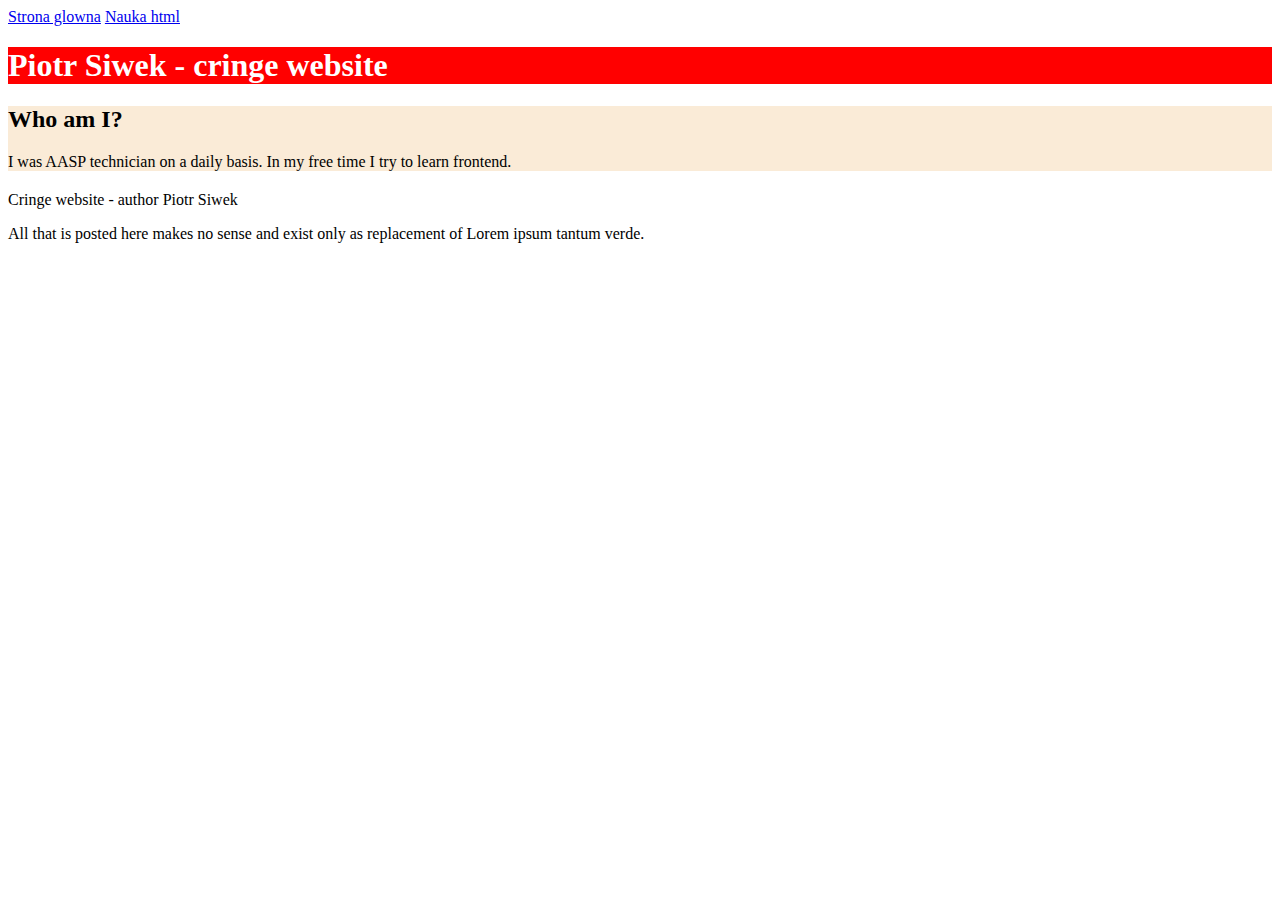
==== nauka-html.html @ 435c6013 "added some tags" ====
<!DOCTYPE html>
<html lang="en">

<head>
	<meta charset="UTF-8">
	<meta name="viewport" content="width=device-width, initial-scale=1.0">
	<title>cringe website</title>
	<link href="style.css" rel="stylesheet">
</head>

<body>
	<header>
		<nav>
			<a href="index.html">Strona glowna</a>
			<a href="nauka-html.html">Nauka html</a>


		</nav>
	</header>
	<main>
		<header>
			<h1> Piotr Siwek - cringe website</h1>
		</header>

		<section>
			<h2> Who am I?</h2>
			<p>I was AASP technician on a daily basis. In my free time I try to learn frontend.</p>
		</section>






	</main>
	<footer>
		Cringe website - author Piotr Siwek
		<p>All that is posted here makes no sense and exist only as replacement of Lorem ipsum tantum verde.</p>
	</footer>

</body>

</html>
---- style.css ----
h1 {
	color: white;
	background: red;
}

section {
	background-color: antiquewhite;
	margin-bottom: 20px;
}

article {
	background-color: aqua;
}
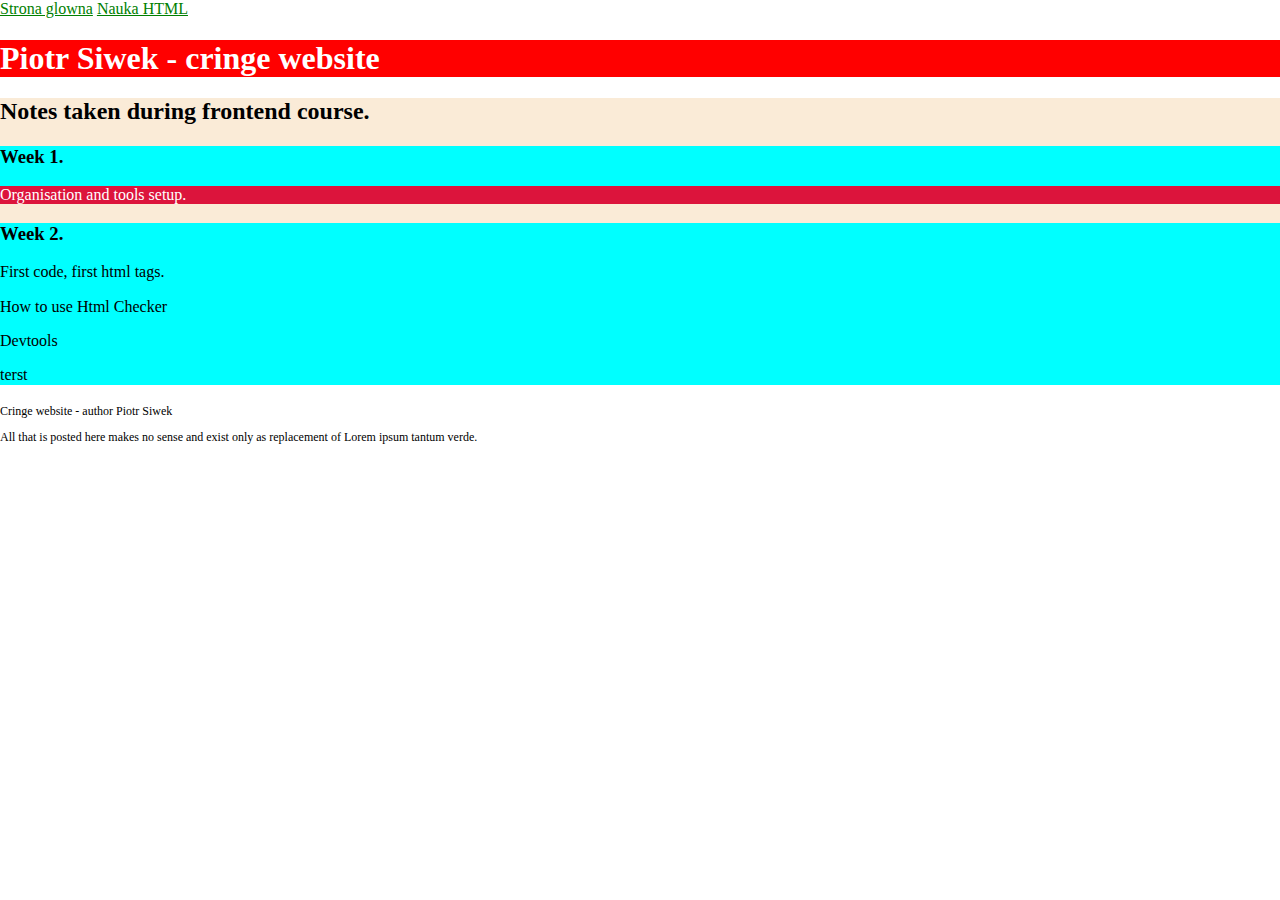
==== commit cf52a8bc: "normalize + started BEM" ====
--- a/nauka-html.html
+++ b/nauka-html.html
@@ -6,13 +6,15 @@
 	<meta name="viewport" content="width=device-width, initial-scale=1.0">
 	<title>cringe website</title>
 	<link href="style.css" rel="stylesheet">
+	<link href="normalize.css" rel="stylesheet">
+
 </head>
 
 <body>
 	<header>
-		<nav>
-			<a href="index.html">Strona glowna</a>
-			<a href="nauka-html.html">Nauka html</a>
+		<nav class="navbar">
+			<a href="index.html" class="navbar__link">Strona glowna</a>
+			<a href="nauka-html.html" class="navbar__link">Nauka HTML</a>
 
 
 		</nav>
@@ -23,11 +25,19 @@
 		</header>
 
 		<section>
-			<h2> Who am I?</h2>
-			<p>I was AASP technician on a daily basis. In my free time I try to learn frontend.</p>
+			<h2>Notes taken during frontend course.</h2>
+			<article class="my-article">
+				<h3>Week 1.</h3>
+				<p>Organisation and tools setup.</p>
+			</article>
+			<article>
+				<h3>Week 2.</h3>
+				<p>First code, first html tags.</p>
+				<p>How to use Html Checker</p>
+				<p>Devtools</p>
+				<P>terst</P>
+			</article>
 		</section>
-
-
 
 
 
--- a/style.css
+++ b/style.css
@@ -10,4 +10,36 @@
 
 article {
 	background-color: aqua;
+}
+
+a {
+	color: green;
+}
+
+section a {
+	color: blue;
+}
+
+.my-article p {
+	background: crimson;
+	color: white;
+
+}
+
+.header {}
+
+.navigation {
+	padding: 20px;
+	background: black;
+
+
+}
+
+.navigation__link {
+	color: white;
+
+}
+
+footer {
+	font-size: 12px;
 }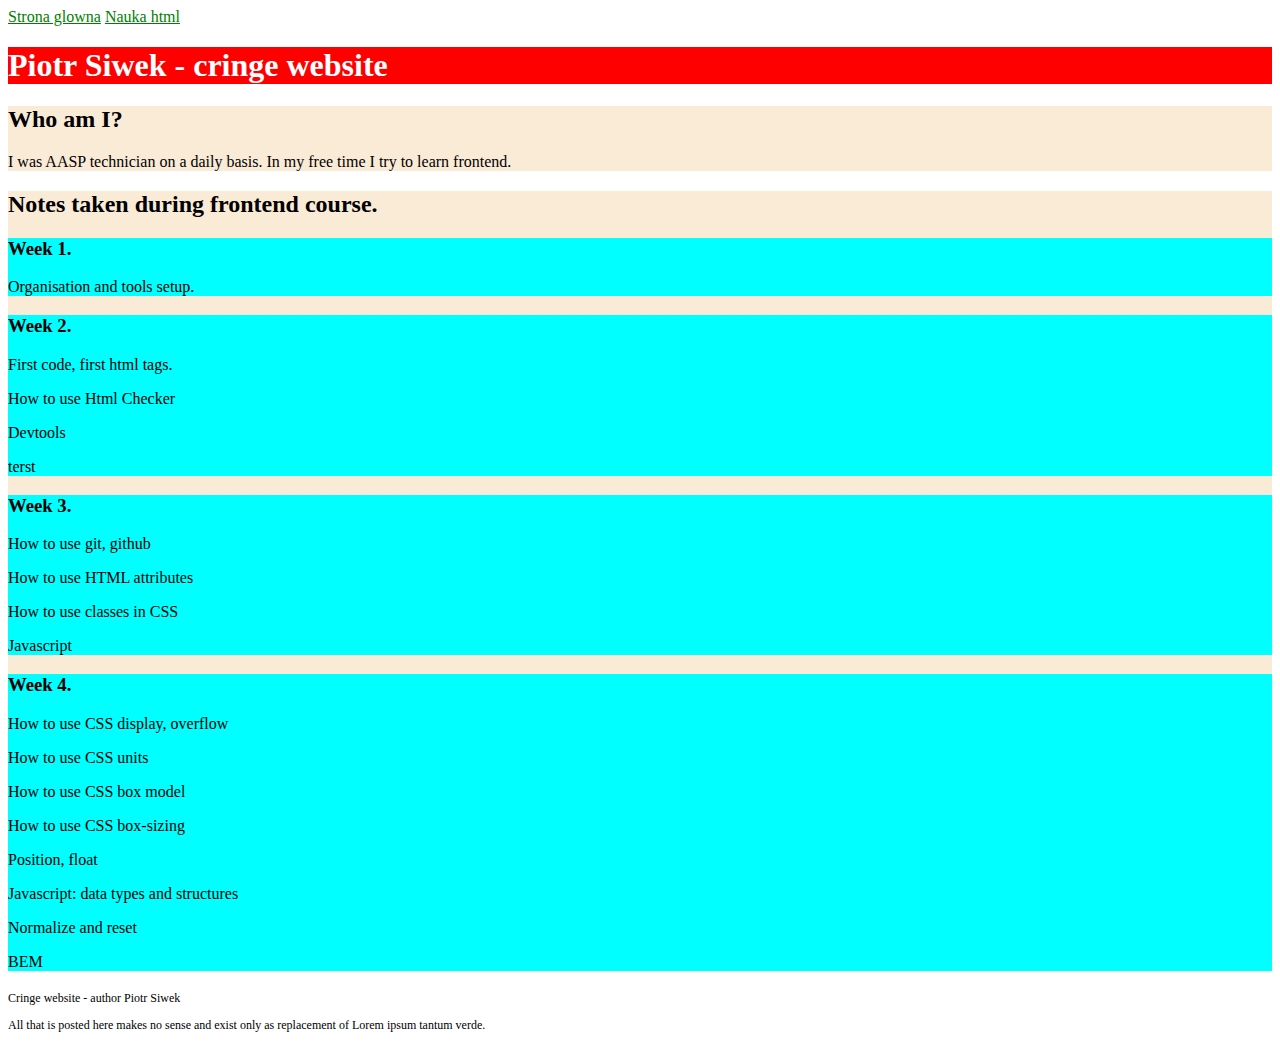
==== commit 34d6cb25: "Content reorganisation" ====
--- a/nauka-html.html
+++ b/nauka-html.html
@@ -6,15 +6,13 @@
 	<meta name="viewport" content="width=device-width, initial-scale=1.0">
 	<title>cringe website</title>
 	<link href="style.css" rel="stylesheet">
-	<link href="normalize.css" rel="stylesheet">
-
 </head>
 
 <body>
 	<header>
-		<nav class="navbar">
-			<a href="index.html" class="navbar__link">Strona glowna</a>
-			<a href="nauka-html.html" class="navbar__link">Nauka HTML</a>
+		<nav>
+			<a href="index.html">Strona glowna</a>
+			<a href="nauka-html.html">Nauka html</a>
 
 
 		</nav>
@@ -25,8 +23,12 @@
 		</header>
 
 		<section>
+			<h2> Who am I?</h2>
+			<p>I was AASP technician on a daily basis. In my free time I try to learn frontend.</p>
+		</section>
+		<section>
 			<h2>Notes taken during frontend course.</h2>
-			<article class="my-article">
+			<article>
 				<h3>Week 1.</h3>
 				<p>Organisation and tools setup.</p>
 			</article>
@@ -37,7 +39,28 @@
 				<p>Devtools</p>
 				<P>terst</P>
 			</article>
+			<article>
+				<h3>Week 3.</h3>
+				<p>How to use git, github</p>
+				<p>How to use HTML attributes</p>
+				<p>How to use classes in CSS</p>
+				<p>Javascript</p>
+			</article>
+			<article>
+				<h3>Week 4.</h3>
+				<p>How to use CSS display, overflow</p>
+				<p>How to use CSS units</p>
+				<p>How to use CSS box model</p>
+				<p>How to use CSS box-sizing</p>
+				<p>Position, float</p>
+				<p>Javascript: data types and structures</p>
+				<p>Normalize and reset</p>
+				<p>BEM</p>
+			</article>
+
 		</section>
+
+
 
 
 
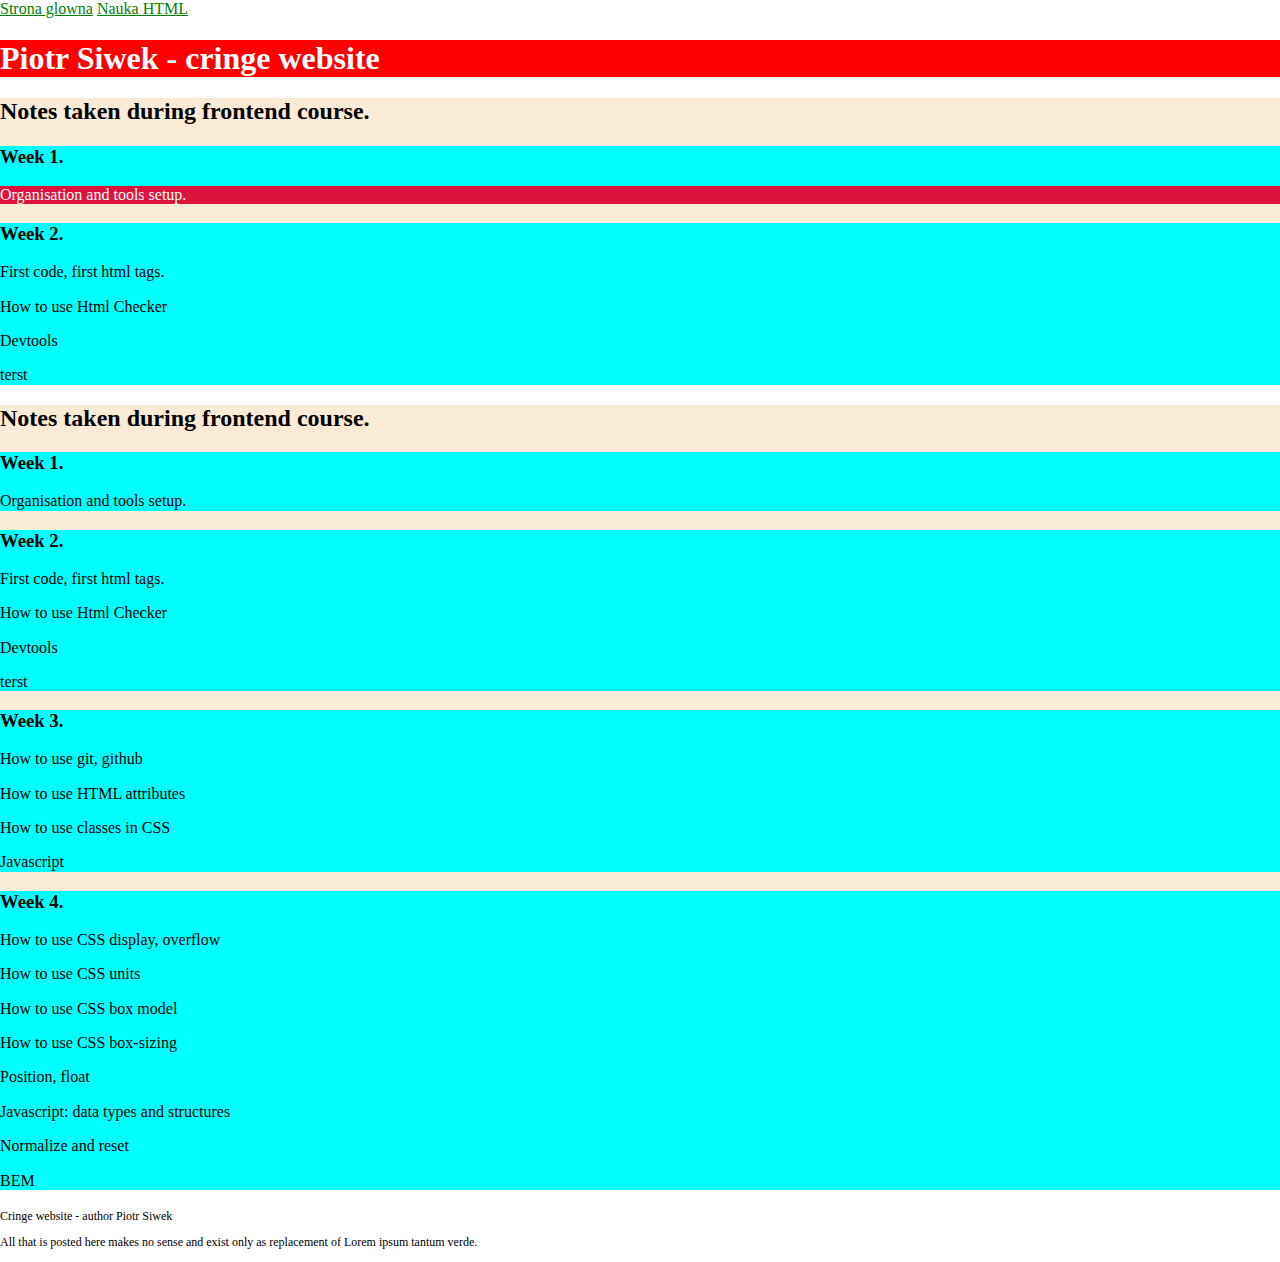
==== commit dd57b21e: "Merge branch 'main' of https://github.com/piotrsiwek/CoTenFrontendCourse-homepage" ====
--- a/nauka-html.html
+++ b/nauka-html.html
@@ -6,13 +6,15 @@
 	<meta name="viewport" content="width=device-width, initial-scale=1.0">
 	<title>cringe website</title>
 	<link href="style.css" rel="stylesheet">
+	<link href="normalize.css" rel="stylesheet">
+
 </head>
 
 <body>
 	<header>
-		<nav>
-			<a href="index.html">Strona glowna</a>
-			<a href="nauka-html.html">Nauka html</a>
+		<nav class="navbar">
+			<a href="index.html" class="navbar__link">Strona glowna</a>
+			<a href="nauka-html.html" class="navbar__link">Nauka HTML</a>
 
 
 		</nav>
@@ -23,8 +25,18 @@
 		</header>
 
 		<section>
-			<h2> Who am I?</h2>
-			<p>I was AASP technician on a daily basis. In my free time I try to learn frontend.</p>
+			<h2>Notes taken during frontend course.</h2>
+			<article class="my-article">
+				<h3>Week 1.</h3>
+				<p>Organisation and tools setup.</p>
+			</article>
+			<article>
+				<h3>Week 2.</h3>
+				<p>First code, first html tags.</p>
+				<p>How to use Html Checker</p>
+				<p>Devtools</p>
+				<P>terst</P>
+			</article>
 		</section>
 		<section>
 			<h2>Notes taken during frontend course.</h2>
@@ -63,8 +75,6 @@
 
 
 
-
-
 	</main>
 	<footer>
 		Cringe website - author Piotr Siwek
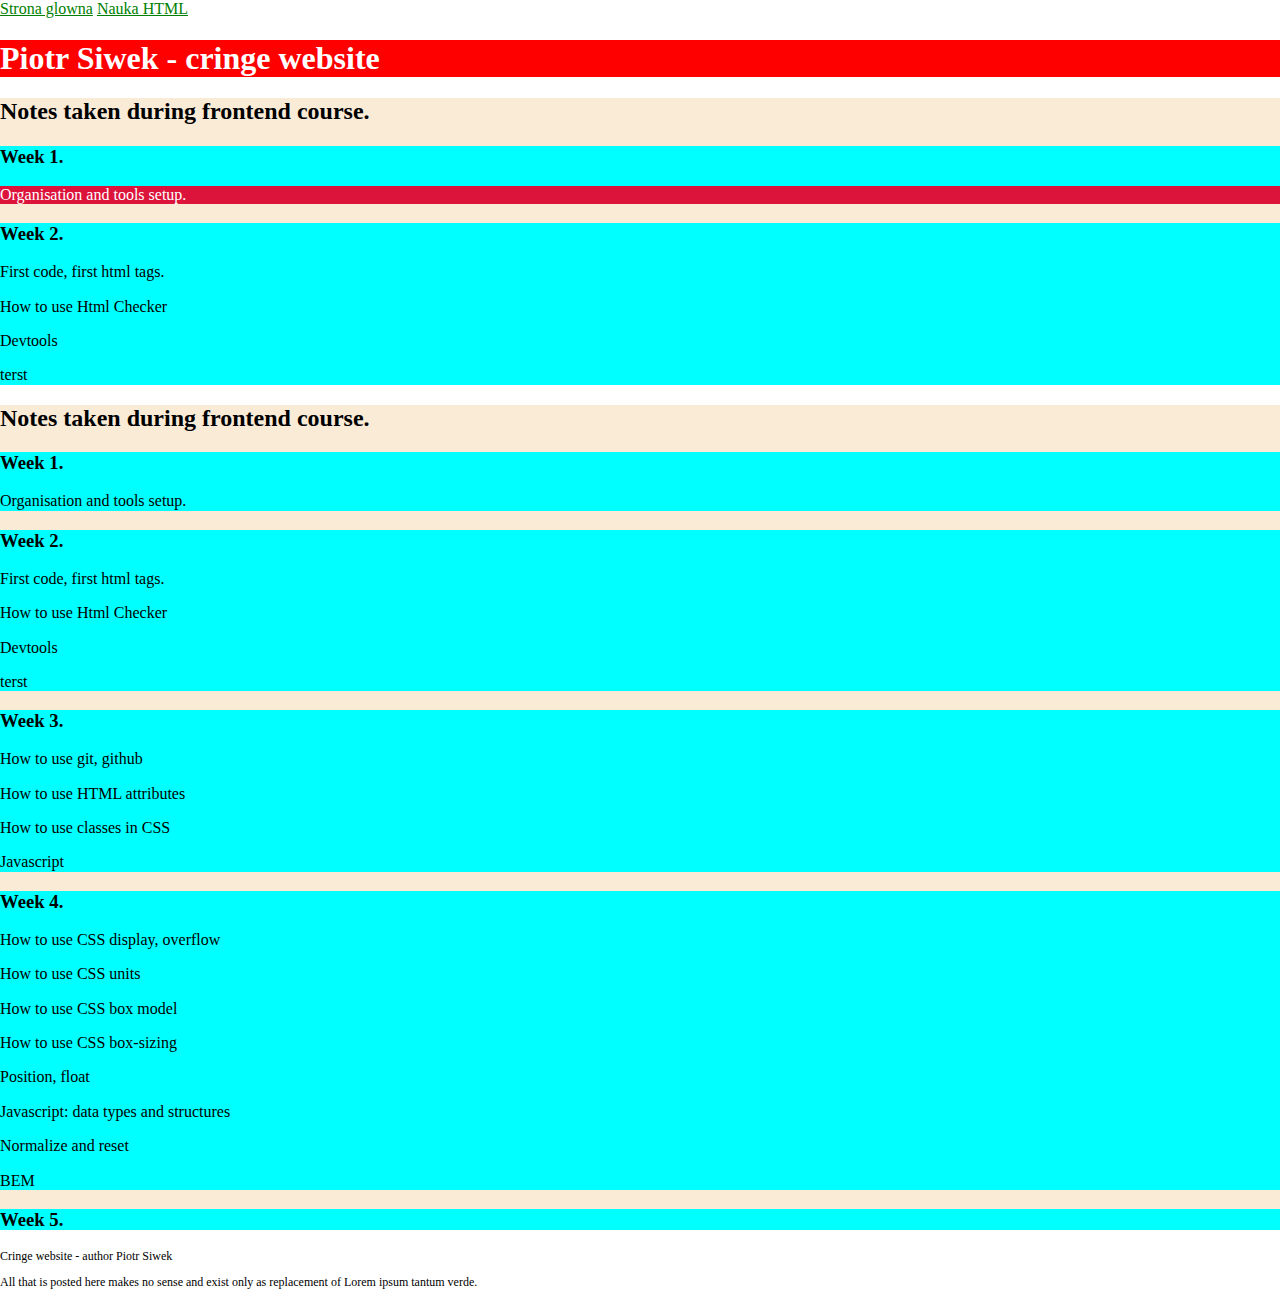
==== commit 56074e56: "Ading just content" ====
--- a/nauka-html.html
+++ b/nauka-html.html
@@ -69,6 +69,10 @@
 				<p>Normalize and reset</p>
 				<p>BEM</p>
 			</article>
+			<article>
+				<h3>Week 5.</h3>
+			</article>
+
 
 		</section>
 
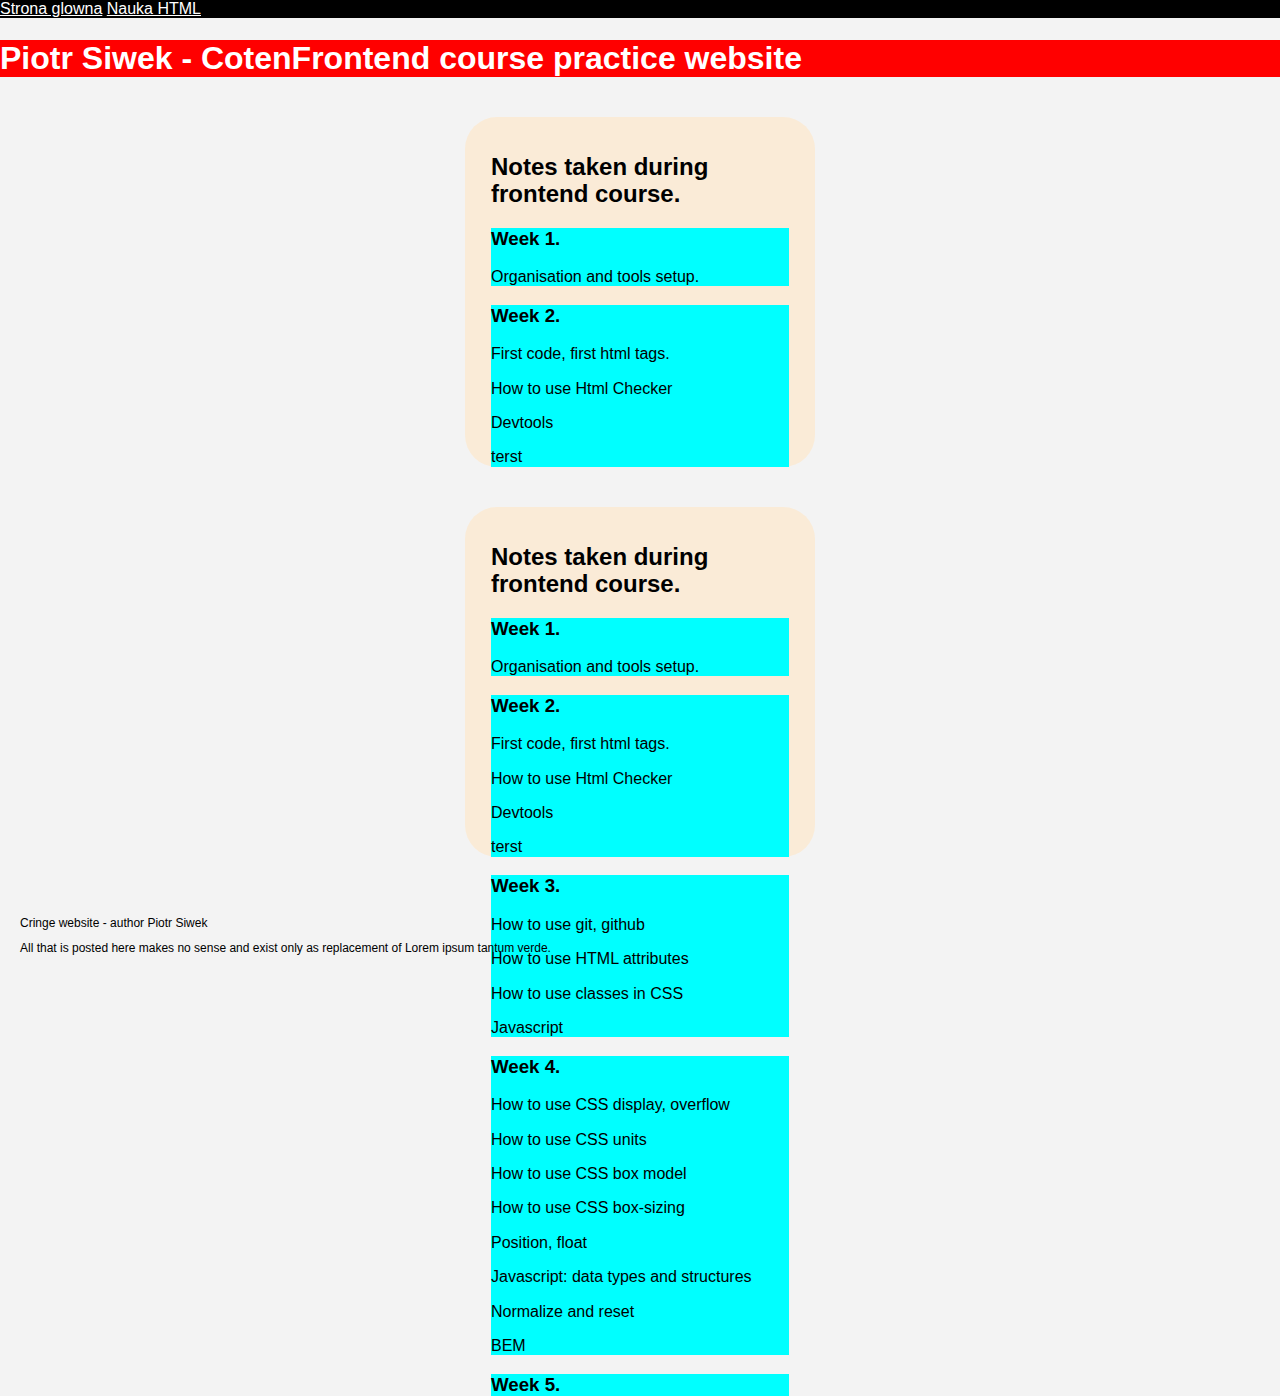
==== commit d46ad953: "cosmetics, css" ====
--- a/nauka-html.html
+++ b/nauka-html.html
@@ -21,12 +21,12 @@
 	</header>
 	<main>
 		<header>
-			<h1> Piotr Siwek - cringe website</h1>
+			<h1> Piotr Siwek - CotenFrontend course practice website</h1>
 		</header>
 
 		<section>
 			<h2>Notes taken during frontend course.</h2>
-			<article class="my-article">
+			<article>
 				<h3>Week 1.</h3>
 				<p>Organisation and tools setup.</p>
 			</article>
--- a/style.css
+++ b/style.css
@@ -1,24 +1,55 @@
-h1 {
-	color: white;
-	background: red;
+html {
+	background-color: #f3f3f3;
+	box-sizing: border-box;
+
 }
 
-section {
-	background-color: antiquewhite;
-	margin-bottom: 20px;
+*, *::before, *::after {
+	box-sizing: inherit;
+}
+
+a {
+	color: green;
+}
+
+body
+{
+	font-family: Arial, Helvetica, sans-serif
 }
 
 article {
 	background-color: aqua;
 }
 
-a {
-	color: green;
+h1 {
+	color: white;
+	background: red;
+}
+
+
+
+footer {
+
+	font-size: 12px;
+	padding: 20px;
+}
+
+section {
+
+	width: 350px;
+	height: 350px;
+
+	padding: 16px 26px;
+	background-color: antiquewhite;
+	margin-bottom: 20px;
+	border-radius: 32px;
+	margin: 40px auto;
 }
 
 section a {
 	color: blue;
 }
+
 
 .my-article p {
 	background: crimson;
@@ -26,20 +57,18 @@
 
 }
 
-.header {}
 
-.navigation {
-	padding: 20px;
+
+.navbar {
+	top: 0;
+	position:sticky
+	padding: 10px;
 	background: black;
 
 
 }
 
-.navigation__link {
+.navbar__link {
 	color: white;
 
 }
-
-footer {
-	font-size: 12px;
-}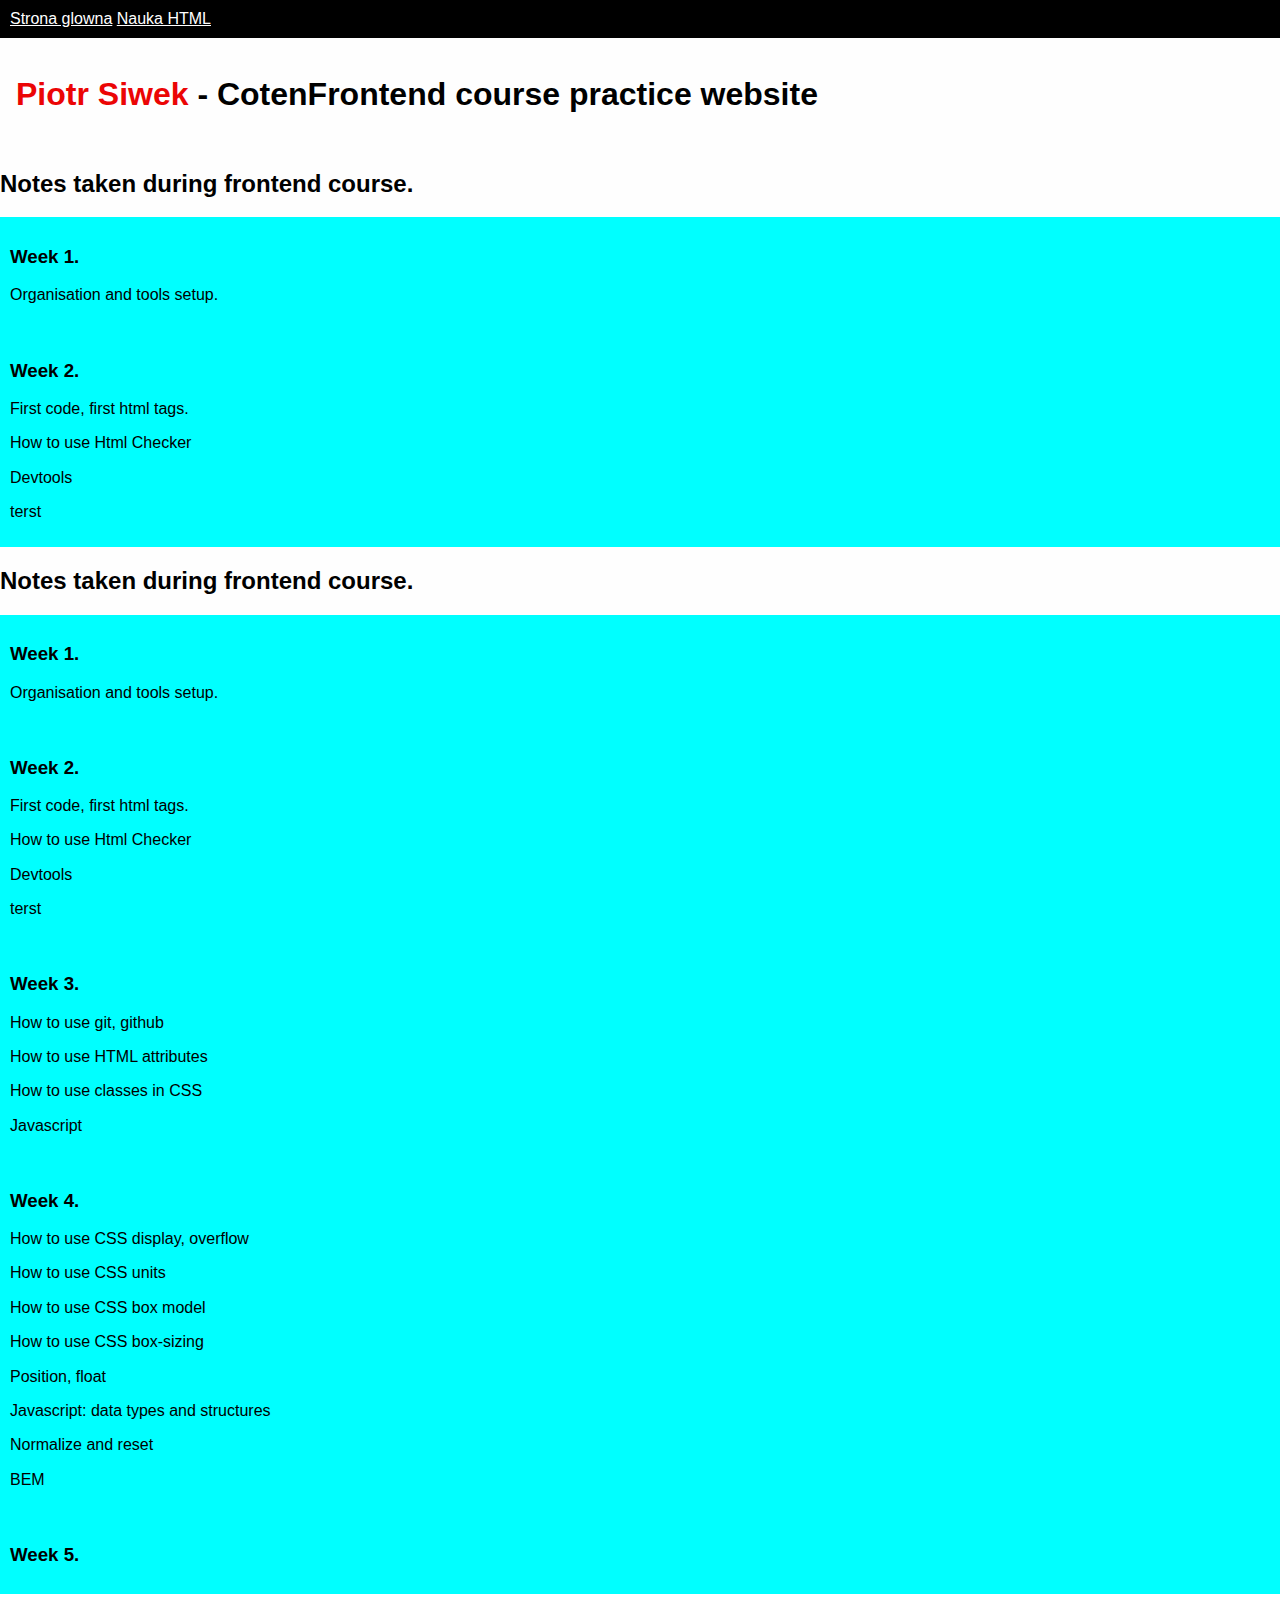
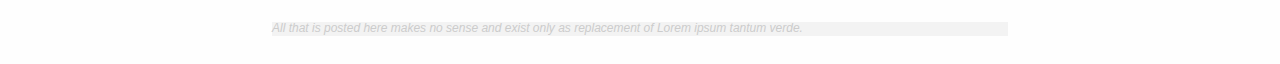
==== commit 81e80400: "styling" ====
--- a/nauka-html.html
+++ b/nauka-html.html
@@ -11,17 +11,15 @@
 </head>
 
 <body>
-	<header>
+	<header class="header">
 		<nav class="navbar">
 			<a href="index.html" class="navbar__link">Strona glowna</a>
 			<a href="nauka-html.html" class="navbar__link">Nauka HTML</a>
-
-
 		</nav>
 	</header>
 	<main>
-		<header>
-			<h1> Piotr Siwek - CotenFrontend course practice website</h1>
+		<header class="page-header id="top">
+			<h1 class="page-header__heading page-header__heading--js"> <span class="namelastname"> Piotr Siwek</span> - CotenFrontend course practice website</h1>
 		</header>
 
 		<section>
@@ -80,9 +78,8 @@
 
 
 	</main>
-	<footer>
-		Cringe website - author Piotr Siwek
-		<p>All that is posted here makes no sense and exist only as replacement of Lorem ipsum tantum verde.</p>
+	<footer class="footer">
+		<p class="footer__paragraph">All that is posted here makes no sense and exist only as replacement of Lorem ipsum tantum verde.</p>
 	</footer>
 
 </body>
--- a/style.css
+++ b/style.css
@@ -14,54 +14,69 @@
 
 body
 {
-	font-family: Arial, Helvetica, sans-serif
+	background: #fefefe;
+	font-family: Arial, Helvetica, sans-serif;
 }
 
 article {
 	background-color: aqua;
+	padding: 10px;
 }
 
-h1 {
-	color: white;
-	background: red;
+.header {
+	position: sticky;
+	top: 0;
 }
 
-
-
-footer {
-
+.footer {
+	max-width: 768px;
+	margin: 0 auto;
 	font-size: 12px;
-	padding: 20px;
+	padding: 16px;
 }
 
-section {
-
-	width: 350px;
-	height: 350px;
-
-	padding: 16px 26px;
-	background-color: antiquewhite;
-	margin-bottom: 20px;
-	border-radius: 32px;
-	margin: 40px auto;
+.footer__paragraph {
+	background-color: #f3f3f3;
+	font-style: oblique;
+	color: #cccccc;
 }
 
-section a {
-	color: blue;
+.footer__top--link {
+	position:fixed;
+	bottom: 15px;
+	right: 15px;
+	padding: 8px 12px;
+	color: white;
+	display: block;
+	border-radius: 10px;
+	background: black;
+
 }
-
-
-.my-article p {
-	background: crimson;
+.my-article {
+	margin-bottom: 32px;
 	color: white;
 
 }
 
+.my-article p {
+	color: black;
+	background: #b00000;
+	padding: 15px;
 
+}
+
+.my-article__header {
+	background: #f3f3f3;
+	
+}
+
+.my-article__content--js {
+	padding: 15px;
+}
 
 .navbar {
 	top: 0;
-	position:sticky
+	position:sticky;
 	padding: 10px;
 	background: black;
 
@@ -72,3 +87,48 @@
 	color: white;
 
 }
+
+.namelastname {
+	color: rgb(235, 5, 5);
+	font-weight: 900;
+}
+
+.main {
+	max-width: 768px;
+	margin: 0 auto;
+}
+
+.page-header {
+	padding: 16px;
+}
+.section {
+	padding: 16px;
+	background-color: antiquewhite;
+	margin-bottom: 20px;
+	border-radius: 32px;
+	margin: 40px auto;
+}
+
+.section__header {
+	color: #b00000;
+	
+}
+
+.section__header--special {
+	background-color: tomato;
+}
+
+.section__profilepicture	{
+	max-width: 100%;
+	display: block;
+	height: 100px;
+	border-radius: 32px;
+	background-color: #f3f3f3;
+	margin: 0 auto;
+}
+
+.section p {
+	line-height: 1.5;
+	letter-spacing: 2px;
+}
+
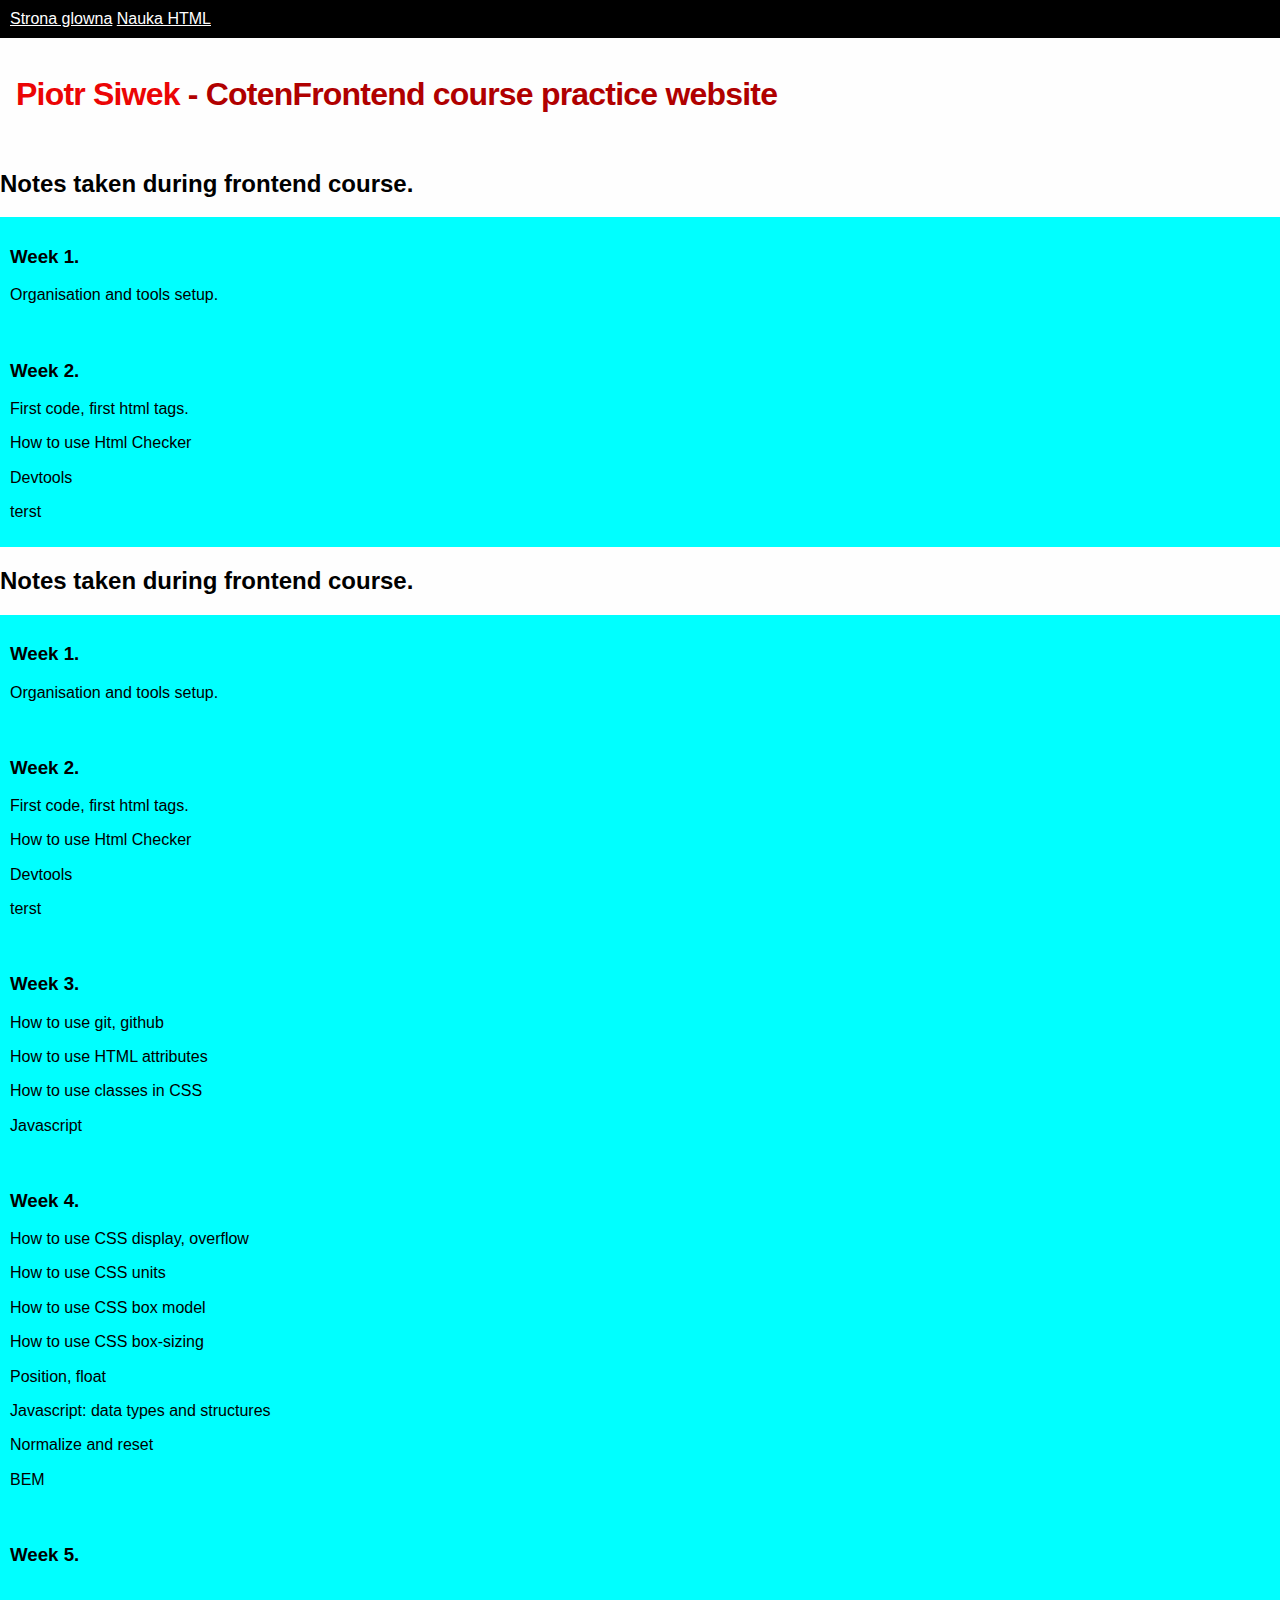
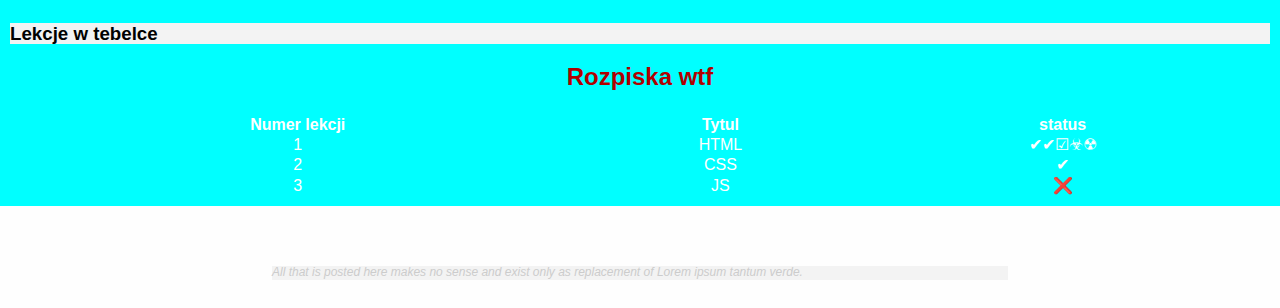
==== commit d151fb37: "Add new list and tables" ====
--- a/nauka-html.html
+++ b/nauka-html.html
@@ -70,6 +70,38 @@
 			<article>
 				<h3>Week 5.</h3>
 			</article>
+			<article class="my-article">
+				<h3 class="my-article__header">Lekcje w tebelce</h3>
+				<table>
+					<caption>Rozpiska wtf</caption>
+					<thead>
+						<tr>
+							<th>Numer lekcji</th>
+							<th>Tytul</th>
+							<th>status</th>
+						</tr>
+					</thead>
+					<tbody>
+						<tr>
+							<td>1</td>
+							<td>HTML</td>
+							<td> ✔✔☑☣☢</td>
+						</tr>
+						<tr>
+							<td>2</td>
+							<td>CSS</td>
+							<td> ✔</td>
+						</tr>
+						<tr>
+							<td>3</td>
+							<td>JS</td>
+							<td>❌</td>
+						</tr>
+
+					</tbody>
+				</table>
+				
+			</article> 
 
 
 		</section>
--- a/style.css
+++ b/style.css
@@ -12,8 +12,7 @@
 	color: green;
 }
 
-body
-{
+body {
 	background: #fefefe;
 	font-family: Arial, Helvetica, sans-serif;
 }
@@ -48,7 +47,7 @@
 	padding: 8px 12px;
 	color: white;
 	display: block;
-	border-radius: 10px;
+	border-radius: 32px;
 	background: black;
 
 }
@@ -67,11 +66,26 @@
 
 .my-article__header {
 	background: #f3f3f3;
+	color: #000;
 	
 }
 
 .my-article__content--js {
 	padding: 15px;
+}
+
+.my-article__list {
+	list-style-type: circle;
+	border-color: #8ae613;
+	border-style: solid;
+	border-radius: 32px;
+}
+
+.my-article__descriptionlist {
+	border-color: #950404;
+	border-style: solid;
+	border-radius: 32px;
+	
 }
 
 .navbar {
@@ -100,6 +114,13 @@
 
 .page-header {
 	padding: 16px;
+}
+
+.page-header__heading {
+	color: #b00000;
+	font-size: 2rem;
+	font-weight: 700;
+	letter-spacing: -0.05rem;
 }
 .section {
 	padding: 16px;
@@ -130,5 +151,19 @@
 .section p {
 	line-height: 1.5;
 	letter-spacing: 2px;
+} 
+
+table
+{
+	border-collapse: collapse;
+	width: 100%;
+	text-align: center;
+
 }
 
+table caption {
+	font-size: 1.5rem;
+	margin-bottom: 1.5rem;
+	font-weight: 700;
+	color: #b00000;
+}